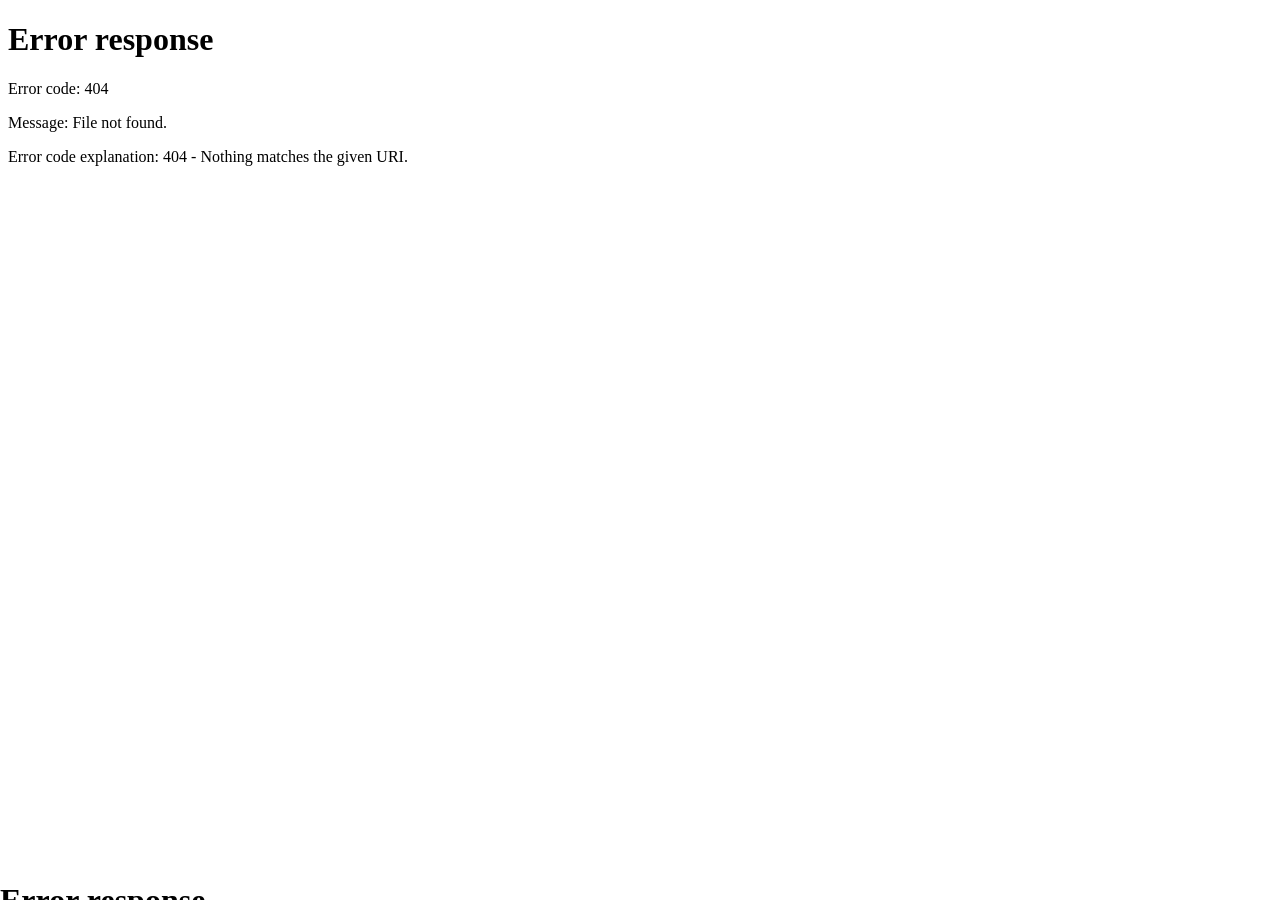
==== index.html @ 3b06bbeb "Add files via upload" ====
<html xmlns:v="urn:schemas-microsoft-com:vml"
xmlns:o="urn:schemas-microsoft-com:office:office"
xmlns:x="urn:schemas-microsoft-com:office:excel"
xmlns:dt="uuid:C2F41010-65B3-11d1-A29F-00AA00C14882"
xmlns="http://www.w3.org/TR/REC-html40">

<head>
<meta name="Excel Workbook Frameset">
<meta http-equiv=Content-Type content="text/html; charset=Windows-1254">
<meta name=ProgId content=Excel.Sheet>
<meta name=Generator content="Microsoft Excel 15">
<link rel=File-List href="index_dosyalar/filelist.xml">
<![if !supportTabStrip]>
<link id="shLink" href="index_dosyalar/sheet001.html">
<link id="shLink" href="index_dosyalar/sheet002.html">
<link id="shLink" href="index_dosyalar/sheet003.html">
<link id="shLink" href="index_dosyalar/sheet004.html">
<link id="shLink" href="index_dosyalar/sheet005.html">
<link id="shLink" href="index_dosyalar/sheet006.html">

<link id="shLink">

<script language="JavaScript">
<!--
 var c_lTabs=6;

 var c_rgszSh=new Array(c_lTabs);
 c_rgszSh[0] = "G�D-Fire�Oran�";
 c_rgszSh[1] = "G�D-�mhaya�Ayr�lan��r�n�Oran�";
 c_rgszSh[2] = "G�D-Yeniden���lenen��r�n�Oran�";
 c_rgszSh[3] = "G�D-Makine�Verimlili�i";
 c_rgszSh[4] = "G�D-Kutu�Ba��na����ilik";
 c_rgszSh[5] = "G�D-Kutu�Ba��na�Fazla�Mesai";



 var c_rgszClr=new Array(8);
 c_rgszClr[0]="window";
 c_rgszClr[1]="buttonface";
 c_rgszClr[2]="windowframe";
 c_rgszClr[3]="windowtext";
 c_rgszClr[4]="threedlightshadow";
 c_rgszClr[5]="threedhighlight";
 c_rgszClr[6]="threeddarkshadow";
 c_rgszClr[7]="threedshadow";

 var g_iShCur;
 var g_rglTabX=new Array(c_lTabs);

function fnGetIEVer()
{
 var ua=window.navigator.userAgent
 var msie=ua.indexOf("MSIE")
 if (msie>0 && window.navigator.platform=="Win32")
  return parseInt(ua.substring(msie+5,ua.indexOf(".", msie)));
 else
  return 0;
}

function fnBuildFrameset()
{
 var szHTML="<frameset rows=\"*,18\" border=0 width=0 frameborder=no framespacing=0>"+
  "<frame src=\""+document.all.item("shLink")[0].href+"\" name=\"frSheet\" noresize>"+
  "<frameset cols=\"54,*\" border=0 width=0 frameborder=no framespacing=0>"+
  "<frame src=\"\" name=\"frScroll\" marginwidth=0 marginheight=0 scrolling=no>"+
  "<frame src=\"\" name=\"frTabs\" marginwidth=0 marginheight=0 scrolling=no>"+
  "</frameset></frameset><plaintext>";

 with (document) {
  open("text/html","replace");
  write(szHTML);
  close();
 }

 fnBuildTabStrip();
}

function fnBuildTabStrip()
{
 var szHTML=
  "<html><head><style>.clScroll {font:8pt Courier New;color:"+c_rgszClr[6]+";cursor:default;line-height:10pt;}"+
  ".clScroll2 {font:10pt Arial;color:"+c_rgszClr[6]+";cursor:default;line-height:11pt;}</style></head>"+
  "<body onclick=\"event.returnValue=false;\" ondragstart=\"event.returnValue=false;\" onselectstart=\"event.returnValue=false;\" bgcolor="+c_rgszClr[4]+" topmargin=0 leftmargin=0><table cellpadding=0 cellspacing=0 width=100%>"+
  "<tr><td colspan=6 height=1 bgcolor="+c_rgszClr[2]+"></td></tr>"+
  "<tr><td style=\"font:1pt\">&nbsp;<td>"+
  "<td valign=top id=tdScroll class=\"clScroll\" onclick=\"parent.fnFastScrollTabs(0);\" onmouseover=\"parent.fnMouseOverScroll(0);\" onmouseout=\"parent.fnMouseOutScroll(0);\"><a>&#171;</a></td>"+
  "<td valign=top id=tdScroll class=\"clScroll2\" onclick=\"parent.fnScrollTabs(0);\" ondblclick=\"parent.fnScrollTabs(0);\" onmouseover=\"parent.fnMouseOverScroll(1);\" onmouseout=\"parent.fnMouseOutScroll(1);\"><a>&lt</a></td>"+
  "<td valign=top id=tdScroll class=\"clScroll2\" onclick=\"parent.fnScrollTabs(1);\" ondblclick=\"parent.fnScrollTabs(1);\" onmouseover=\"parent.fnMouseOverScroll(2);\" onmouseout=\"parent.fnMouseOutScroll(2);\"><a>&gt</a></td>"+
  "<td valign=top id=tdScroll class=\"clScroll\" onclick=\"parent.fnFastScrollTabs(1);\" onmouseover=\"parent.fnMouseOverScroll(3);\" onmouseout=\"parent.fnMouseOutScroll(3);\"><a>&#187;</a></td>"+
  "<td style=\"font:1pt\">&nbsp;<td></tr></table></body></html>";

 with (frames['frScroll'].document) {
  open("text/html","replace");
  write(szHTML);
  close();
 }

 szHTML =
  "<html><head>"+
  "<style>A:link,A:visited,A:active {text-decoration:none;"+"color:"+c_rgszClr[3]+";}"+
  ".clTab {cursor:hand;background:"+c_rgszClr[1]+";font:9pt Arial;padding-left:3px;padding-right:3px;text-align:center;}"+
  ".clBorder {background:"+c_rgszClr[2]+";font:1pt;}"+
  "</style></head><body onload=\"parent.fnInit();\" onselectstart=\"event.returnValue=false;\" ondragstart=\"event.returnValue=false;\" bgcolor="+c_rgszClr[4]+
  " topmargin=0 leftmargin=0><table id=tbTabs cellpadding=0 cellspacing=0>";

 var iCellCount=(c_lTabs+1)*2;

 var i;
 for (i=0;i<iCellCount;i+=2)
  szHTML+="<col width=1><col>";

 var iRow;
 for (iRow=0;iRow<6;iRow++) {

  szHTML+="<tr>";

  if (iRow==5)
   szHTML+="<td colspan="+iCellCount+"></td>";
  else {
   if (iRow==0) {
    for(i=0;i<iCellCount;i++)
     szHTML+="<td height=1 class=\"clBorder\"></td>";
   } else if (iRow==1) {
    for(i=0;i<c_lTabs;i++) {
     szHTML+="<td height=1 nowrap class=\"clBorder\">&nbsp;</td>";
     szHTML+=
      "<td id=tdTab height=1 nowrap class=\"clTab\" onmouseover=\"parent.fnMouseOverTab("+i+");\" onmouseout=\"parent.fnMouseOutTab("+i+");\">"+
      "<a href=\""+document.all.item("shLink")[i].href+"\" target=\"frSheet\" id=aTab>&nbsp;"+c_rgszSh[i]+"&nbsp;</a></td>";
    }
    szHTML+="<td id=tdTab height=1 nowrap class=\"clBorder\"><a id=aTab>&nbsp;</a></td><td width=100%></td>";
   } else if (iRow==2) {
    for (i=0;i<c_lTabs;i++)
     szHTML+="<td height=1></td><td height=1 class=\"clBorder\"></td>";
    szHTML+="<td height=1></td><td height=1></td>";
   } else if (iRow==3) {
    for (i=0;i<iCellCount;i++)
     szHTML+="<td height=1></td>";
   } else if (iRow==4) {
    for (i=0;i<c_lTabs;i++)
     szHTML+="<td height=1 width=1></td><td height=1></td>";
    szHTML+="<td height=1 width=1></td><td></td>";
   }
  }
  szHTML+="</tr>";
 }

 szHTML+="</table></body></html>";
 with (frames['frTabs'].document) {
  open("text/html","replace");
  charset=document.charset;
  write(szHTML);
  close();
 }
}

function fnInit()
{
 g_rglTabX[0]=0;
 var i;
 for (i=1;i<=c_lTabs;i++)
  with (frames['frTabs'].document.all.tbTabs.rows[1].cells[fnTabToCol(i-1)])
   g_rglTabX[i]=offsetLeft+offsetWidth-6;
}

function fnTabToCol(iTab)
{
 return 2*iTab+1;
}

function fnNextTab(fDir)
{
 var iNextTab=-1;
 var i;

 with (frames['frTabs'].document.body) {
  if (fDir==0) {
   if (scrollLeft>0) {
    for (i=0;i<c_lTabs&&g_rglTabX[i]<scrollLeft;i++);
    if (i<c_lTabs)
     iNextTab=i-1;
   }
  } else {
   if (g_rglTabX[c_lTabs]+6>offsetWidth+scrollLeft) {
    for (i=0;i<c_lTabs&&g_rglTabX[i]<=scrollLeft;i++);
    if (i<c_lTabs)
     iNextTab=i;
   }
  }
 }
 return iNextTab;
}

function fnScrollTabs(fDir)
{
 var iNextTab=fnNextTab(fDir);

 if (iNextTab>=0) {
  frames['frTabs'].scroll(g_rglTabX[iNextTab],0);
  return true;
 } else
  return false;
}

function fnFastScrollTabs(fDir)
{
 if (c_lTabs>16)
  frames['frTabs'].scroll(g_rglTabX[fDir?c_lTabs-1:0],0);
 else
  if (fnScrollTabs(fDir)>0) window.setTimeout("fnFastScrollTabs("+fDir+");",5);
}

function fnSetTabProps(iTab,fActive)
{
 var iCol=fnTabToCol(iTab);
 var i;

 if (iTab>=0) {
  with (frames['frTabs'].document.all) {
   with (tbTabs) {
    for (i=0;i<=4;i++) {
     with (rows[i]) {
      if (i==0)
       cells[iCol].style.background=c_rgszClr[fActive?0:2];
      else if (i>0 && i<4) {
       if (fActive) {
        cells[iCol-1].style.background=c_rgszClr[2];
        cells[iCol].style.background=c_rgszClr[0];
        cells[iCol+1].style.background=c_rgszClr[2];
       } else {
        if (i==1) {
         cells[iCol-1].style.background=c_rgszClr[2];
         cells[iCol].style.background=c_rgszClr[1];
         cells[iCol+1].style.background=c_rgszClr[2];
        } else {
         cells[iCol-1].style.background=c_rgszClr[4];
         cells[iCol].style.background=c_rgszClr[(i==2)?2:4];
         cells[iCol+1].style.background=c_rgszClr[4];
        }
       }
      } else
       cells[iCol].style.background=c_rgszClr[fActive?2:4];
     }
    }
   }
   with (aTab[iTab].style) {
    cursor=(fActive?"default":"hand");
    color=c_rgszClr[3];
   }
  }
 }
}

function fnMouseOverScroll(iCtl)
{
 frames['frScroll'].document.all.tdScroll[iCtl].style.color=c_rgszClr[7];
}

function fnMouseOutScroll(iCtl)
{
 frames['frScroll'].document.all.tdScroll[iCtl].style.color=c_rgszClr[6];
}

function fnMouseOverTab(iTab)
{
 if (iTab!=g_iShCur) {
  var iCol=fnTabToCol(iTab);
  with (frames['frTabs'].document.all) {
   tdTab[iTab].style.background=c_rgszClr[5];
  }
 }
}

function fnMouseOutTab(iTab)
{
 if (iTab>=0) {
  var elFrom=frames['frTabs'].event.srcElement;
  var elTo=frames['frTabs'].event.toElement;

  if ((!elTo) ||
   (elFrom.tagName==elTo.tagName) ||
   (elTo.tagName=="A" && elTo.parentElement!=elFrom) ||
   (elFrom.tagName=="A" && elFrom.parentElement!=elTo)) {

   if (iTab!=g_iShCur) {
    with (frames['frTabs'].document.all) {
     tdTab[iTab].style.background=c_rgszClr[1];
    }
   }
  }
 }
}

function fnSetActiveSheet(iSh)
{
 if (iSh!=g_iShCur) {
  fnSetTabProps(g_iShCur,false);
  fnSetTabProps(iSh,true);
  g_iShCur=iSh;
 }
}

 window.g_iIEVer=fnGetIEVer();
 if (window.g_iIEVer>=4)
  fnBuildFrameset();
//-->
</script>
<![endif]><!--[if gte mso 9]><xml>
 <x:ExcelWorkbook>
  <x:ExcelWorksheets>
   <x:ExcelWorksheet>
    <x:Name>G�D-Fire Oran�</x:Name>
    <x:WorksheetSource HRef="index_dosyalar/sheet001.html"/>
   </x:ExcelWorksheet>
   <x:ExcelWorksheet>
    <x:Name>G�D-�mhaya Ayr�lan �r�n Oran�</x:Name>
    <x:WorksheetSource HRef="index_dosyalar/sheet002.html"/>
   </x:ExcelWorksheet>
   <x:ExcelWorksheet>
    <x:Name>G�D-Yeniden ��lenen �r�n Oran�</x:Name>
    <x:WorksheetSource HRef="index_dosyalar/sheet003.html"/>
   </x:ExcelWorksheet>
   <x:ExcelWorksheet>
    <x:Name>G�D-Makine Verimlili�i</x:Name>
    <x:WorksheetSource HRef="index_dosyalar/sheet004.html"/>
   </x:ExcelWorksheet>
   <x:ExcelWorksheet>
    <x:Name>G�D-Kutu Ba��na ���ilik</x:Name>
    <x:WorksheetSource HRef="index_dosyalar/sheet005.html"/>
   </x:ExcelWorksheet>
   <x:ExcelWorksheet>
    <x:Name>G�D-Kutu Ba��na Fazla Mesai</x:Name>
    <x:WorksheetSource HRef="index_dosyalar/sheet006.html"/>
   </x:ExcelWorksheet>
  </x:ExcelWorksheets>
  <x:Stylesheet HRef="index_dosyalar/stylesheet.css"/>
  <x:WindowHeight>15720</x:WindowHeight>
  <x:WindowWidth>29040</x:WindowWidth>
  <x:WindowTopX>32767</x:WindowTopX>
  <x:WindowTopY>32767</x:WindowTopY>
  <x:TabRatio>883</x:TabRatio>
  <x:ProtectStructure>False</x:ProtectStructure>
  <x:ProtectWindows>False</x:ProtectWindows>
 </x:ExcelWorkbook>
</xml><![endif]-->
</head>

<frameset rows="*,39" border=0 width=0 frameborder=no framespacing=0>
 <frame src="index_dosyalar/sheet001.html" name="frSheet">
 <frame src="index_dosyalar/tabstrip.html" name="frTabs" marginwidth=0 marginheight=0>
 <noframes>
  <body>
   <p>Bu sayfa �er�eveler kullan�yor ancak taray�c�n�z �er�eveleri desteklemiyor.</p>
  </body>
 </noframes>
</frameset>
</html>
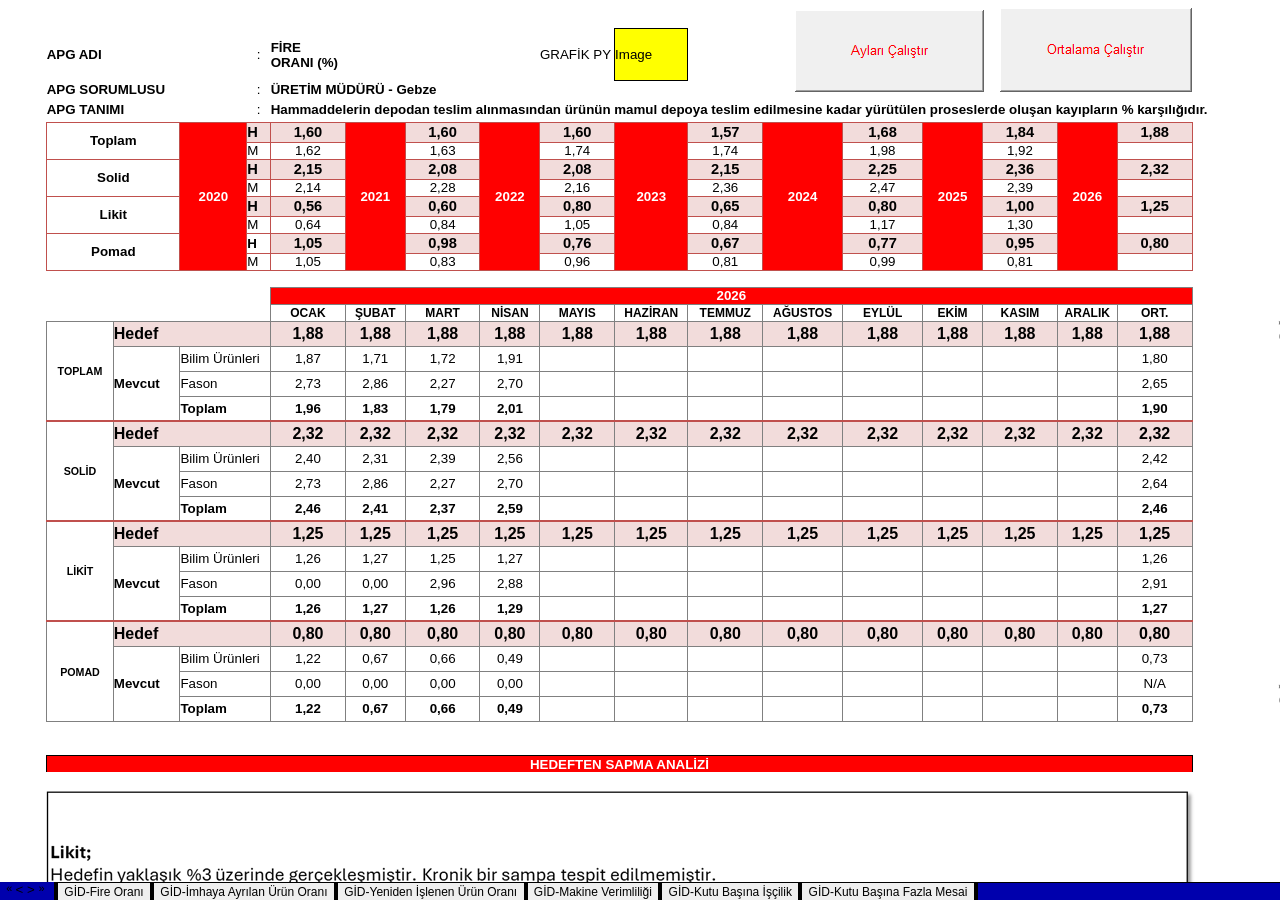
==== commit cbca80e2: "Add files via upload" ====
--- a/index.html
+++ b/index.html
@@ -300,8 +300,7 @@
 }
 
  window.g_iIEVer=fnGetIEVer();
- if (window.g_iIEVer>=4)
-  fnBuildFrameset();
+ fnBuildFrameset();
 //-->
 </script>
 <![endif]><!--[if gte mso 9]><xml>
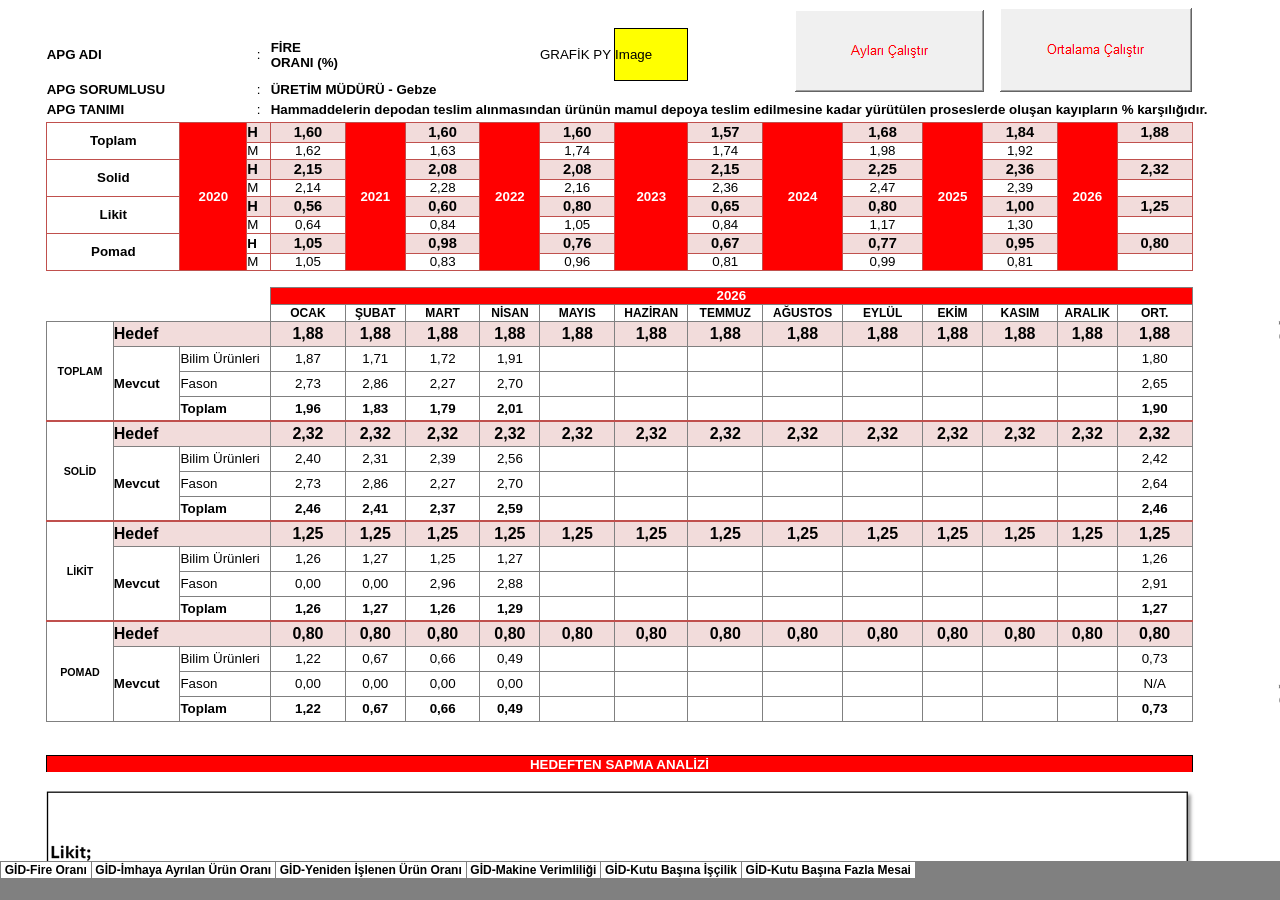
==== commit 5151d70c: "Add files via upload" ====
--- a/index.html
+++ b/index.html
@@ -25,12 +25,12 @@
  var c_lTabs=6;
 
  var c_rgszSh=new Array(c_lTabs);
- c_rgszSh[0] = "G�D-Fire�Oran�";
- c_rgszSh[1] = "G�D-�mhaya�Ayr�lan��r�n�Oran�";
- c_rgszSh[2] = "G�D-Yeniden���lenen��r�n�Oran�";
- c_rgszSh[3] = "G�D-Makine�Verimlili�i";
- c_rgszSh[4] = "G�D-Kutu�Ba��na����ilik";
- c_rgszSh[5] = "G�D-Kutu�Ba��na�Fazla�Mesai";
+ c_rgszSh[0] = "GD-FireOran";
+ c_rgszSh[1] = "GD-mhayaAyrlanrnOran";
+ c_rgszSh[2] = "GD-YenidenlenenrnOran";
+ c_rgszSh[3] = "GD-MakineVerimlilii";
+ c_rgszSh[4] = "GD-KutuBanailik";
+ c_rgszSh[5] = "GD-KutuBanaFazlaMesai";
 
 
 
@@ -59,11 +59,11 @@
 
 function fnBuildFrameset()
 {
- var szHTML="<frameset rows=\"*,18\" border=0 width=0 frameborder=no framespacing=0>"+
-  "<frame src=\""+document.all.item("shLink")[0].href+"\" name=\"frSheet\" noresize>"+
-  "<frameset cols=\"54,*\" border=0 width=0 frameborder=no framespacing=0>"+
-  "<frame src=\"\" name=\"frScroll\" marginwidth=0 marginheight=0 scrolling=no>"+
-  "<frame src=\"\" name=\"frTabs\" marginwidth=0 marginheight=0 scrolling=no>"+
+ var szHTML="<frameset rows=/"*,18/" border=0 width=0 frameborder=no framespacing=0>"+
+  "<frame src=/""+document.all.item("shLink")[0].href+"/" name=/"frSheet/" noresize>"+
+  "<frameset cols=/"54,*/" border=0 width=0 frameborder=no framespacing=0>"+
+  "<frame src=/"/" name=/"frScroll/" marginwidth=0 marginheight=0 scrolling=no>"+
+  "<frame src=/"/" name=/"frTabs/" marginwidth=0 marginheight=0 scrolling=no>"+
   "</frameset></frameset><plaintext>";
 
  with (document) {
@@ -80,14 +80,14 @@
  var szHTML=
   "<html><head><style>.clScroll {font:8pt Courier New;color:"+c_rgszClr[6]+";cursor:default;line-height:10pt;}"+
   ".clScroll2 {font:10pt Arial;color:"+c_rgszClr[6]+";cursor:default;line-height:11pt;}</style></head>"+
-  "<body onclick=\"event.returnValue=false;\" ondragstart=\"event.returnValue=false;\" onselectstart=\"event.returnValue=false;\" bgcolor="+c_rgszClr[4]+" topmargin=0 leftmargin=0><table cellpadding=0 cellspacing=0 width=100%>"+
+  "<body onclick=/"event.returnValue=false;/" ondragstart=/"event.returnValue=false;/" onselectstart=/"event.returnValue=false;/" bgcolor="+c_rgszClr[4]+" topmargin=0 leftmargin=0><table cellpadding=0 cellspacing=0 width=100%>"+
   "<tr><td colspan=6 height=1 bgcolor="+c_rgszClr[2]+"></td></tr>"+
-  "<tr><td style=\"font:1pt\">&nbsp;<td>"+
-  "<td valign=top id=tdScroll class=\"clScroll\" onclick=\"parent.fnFastScrollTabs(0);\" onmouseover=\"parent.fnMouseOverScroll(0);\" onmouseout=\"parent.fnMouseOutScroll(0);\"><a>&#171;</a></td>"+
-  "<td valign=top id=tdScroll class=\"clScroll2\" onclick=\"parent.fnScrollTabs(0);\" ondblclick=\"parent.fnScrollTabs(0);\" onmouseover=\"parent.fnMouseOverScroll(1);\" onmouseout=\"parent.fnMouseOutScroll(1);\"><a>&lt</a></td>"+
-  "<td valign=top id=tdScroll class=\"clScroll2\" onclick=\"parent.fnScrollTabs(1);\" ondblclick=\"parent.fnScrollTabs(1);\" onmouseover=\"parent.fnMouseOverScroll(2);\" onmouseout=\"parent.fnMouseOutScroll(2);\"><a>&gt</a></td>"+
-  "<td valign=top id=tdScroll class=\"clScroll\" onclick=\"parent.fnFastScrollTabs(1);\" onmouseover=\"parent.fnMouseOverScroll(3);\" onmouseout=\"parent.fnMouseOutScroll(3);\"><a>&#187;</a></td>"+
-  "<td style=\"font:1pt\">&nbsp;<td></tr></table></body></html>";
+  "<tr><td style=/"font:1pt/">&nbsp;<td>"+
+  "<td valign=top id=tdScroll class=/"clScroll/" onclick=/"parent.fnFastScrollTabs(0);/" onmouseover=/"parent.fnMouseOverScroll(0);/" onmouseout=/"parent.fnMouseOutScroll(0);/"><a>&#171;</a></td>"+
+  "<td valign=top id=tdScroll class=/"clScroll2/" onclick=/"parent.fnScrollTabs(0);/" ondblclick=/"parent.fnScrollTabs(0);/" onmouseover=/"parent.fnMouseOverScroll(1);/" onmouseout=/"parent.fnMouseOutScroll(1);/"><a>&lt</a></td>"+
+  "<td valign=top id=tdScroll class=/"clScroll2/" onclick=/"parent.fnScrollTabs(1);/" ondblclick=/"parent.fnScrollTabs(1);/" onmouseover=/"parent.fnMouseOverScroll(2);/" onmouseout=/"parent.fnMouseOutScroll(2);/"><a>&gt</a></td>"+
+  "<td valign=top id=tdScroll class=/"clScroll/" onclick=/"parent.fnFastScrollTabs(1);/" onmouseover=/"parent.fnMouseOverScroll(3);/" onmouseout=/"parent.fnMouseOutScroll(3);/"><a>&#187;</a></td>"+
+  "<td style=/"font:1pt/">&nbsp;<td></tr></table></body></html>";
 
  with (frames['frScroll'].document) {
   open("text/html","replace");
@@ -100,7 +100,7 @@
   "<style>A:link,A:visited,A:active {text-decoration:none;"+"color:"+c_rgszClr[3]+";}"+
   ".clTab {cursor:hand;background:"+c_rgszClr[1]+";font:9pt Arial;padding-left:3px;padding-right:3px;text-align:center;}"+
   ".clBorder {background:"+c_rgszClr[2]+";font:1pt;}"+
-  "</style></head><body onload=\"parent.fnInit();\" onselectstart=\"event.returnValue=false;\" ondragstart=\"event.returnValue=false;\" bgcolor="+c_rgszClr[4]+
+  "</style></head><body onload=/"parent.fnInit();/" onselectstart=/"event.returnValue=false;/" ondragstart=/"event.returnValue=false;/" bgcolor="+c_rgszClr[4]+
   " topmargin=0 leftmargin=0><table id=tbTabs cellpadding=0 cellspacing=0>";
 
  var iCellCount=(c_lTabs+1)*2;
@@ -119,18 +119,18 @@
   else {
    if (iRow==0) {
     for(i=0;i<iCellCount;i++)
-     szHTML+="<td height=1 class=\"clBorder\"></td>";
+     szHTML+="<td height=1 class=/"clBorder/"></td>";
    } else if (iRow==1) {
     for(i=0;i<c_lTabs;i++) {
-     szHTML+="<td height=1 nowrap class=\"clBorder\">&nbsp;</td>";
+     szHTML+="<td height=1 nowrap class=/"clBorder/">&nbsp;</td>";
      szHTML+=
-      "<td id=tdTab height=1 nowrap class=\"clTab\" onmouseover=\"parent.fnMouseOverTab("+i+");\" onmouseout=\"parent.fnMouseOutTab("+i+");\">"+
-      "<a href=\""+document.all.item("shLink")[i].href+"\" target=\"frSheet\" id=aTab>&nbsp;"+c_rgszSh[i]+"&nbsp;</a></td>";
+      "<td id=tdTab height=1 nowrap class=/"clTab/" onmouseover=/"parent.fnMouseOverTab("+i+");/" onmouseout=/"parent.fnMouseOutTab("+i+");/">"+
+      "<a href=/""+document.all.item("shLink")[i].href+"/" target=/"frSheet/" id=aTab>&nbsp;"+c_rgszSh[i]+"&nbsp;</a></td>";
     }
-    szHTML+="<td id=tdTab height=1 nowrap class=\"clBorder\"><a id=aTab>&nbsp;</a></td><td width=100%></td>";
+    szHTML+="<td id=tdTab height=1 nowrap class=/"clBorder/"><a id=aTab>&nbsp;</a></td><td width=100%></td>";
    } else if (iRow==2) {
     for (i=0;i<c_lTabs;i++)
-     szHTML+="<td height=1></td><td height=1 class=\"clBorder\"></td>";
+     szHTML+="<td height=1></td><td height=1 class=/"clBorder/"></td>";
     szHTML+="<td height=1></td><td height=1></td>";
    } else if (iRow==3) {
     for (i=0;i<iCellCount;i++)
@@ -300,34 +300,35 @@
 }
 
  window.g_iIEVer=fnGetIEVer();
- fnBuildFrameset();
+ if (window.g_iIEVer>=4)
+  fnBuildFrameset();
 //-->
 </script>
 <![endif]><!--[if gte mso 9]><xml>
  <x:ExcelWorkbook>
   <x:ExcelWorksheets>
    <x:ExcelWorksheet>
-    <x:Name>G�D-Fire Oran�</x:Name>
+    <x:Name>GD-Fire Oran</x:Name>
     <x:WorksheetSource HRef="index_dosyalar/sheet001.html"/>
    </x:ExcelWorksheet>
    <x:ExcelWorksheet>
-    <x:Name>G�D-�mhaya Ayr�lan �r�n Oran�</x:Name>
+    <x:Name>GD-mhaya Ayrlan rn Oran</x:Name>
     <x:WorksheetSource HRef="index_dosyalar/sheet002.html"/>
    </x:ExcelWorksheet>
    <x:ExcelWorksheet>
-    <x:Name>G�D-Yeniden ��lenen �r�n Oran�</x:Name>
+    <x:Name>GD-Yeniden lenen rn Oran</x:Name>
     <x:WorksheetSource HRef="index_dosyalar/sheet003.html"/>
    </x:ExcelWorksheet>
    <x:ExcelWorksheet>
-    <x:Name>G�D-Makine Verimlili�i</x:Name>
+    <x:Name>GD-Makine Verimlilii</x:Name>
     <x:WorksheetSource HRef="index_dosyalar/sheet004.html"/>
    </x:ExcelWorksheet>
    <x:ExcelWorksheet>
-    <x:Name>G�D-Kutu Ba��na ���ilik</x:Name>
+    <x:Name>GD-Kutu Bana ilik</x:Name>
     <x:WorksheetSource HRef="index_dosyalar/sheet005.html"/>
    </x:ExcelWorksheet>
    <x:ExcelWorksheet>
-    <x:Name>G�D-Kutu Ba��na Fazla Mesai</x:Name>
+    <x:Name>GD-Kutu Bana Fazla Mesai</x:Name>
     <x:WorksheetSource HRef="index_dosyalar/sheet006.html"/>
    </x:ExcelWorksheet>
   </x:ExcelWorksheets>
@@ -348,7 +349,7 @@
  <frame src="index_dosyalar/tabstrip.html" name="frTabs" marginwidth=0 marginheight=0>
  <noframes>
   <body>
-   <p>Bu sayfa �er�eveler kullan�yor ancak taray�c�n�z �er�eveleri desteklemiyor.</p>
+   <p>Bu sayfa ereveler kullanyor ancak taraycnz ereveleri desteklemiyor.</p>
   </body>
  </noframes>
 </frameset>
